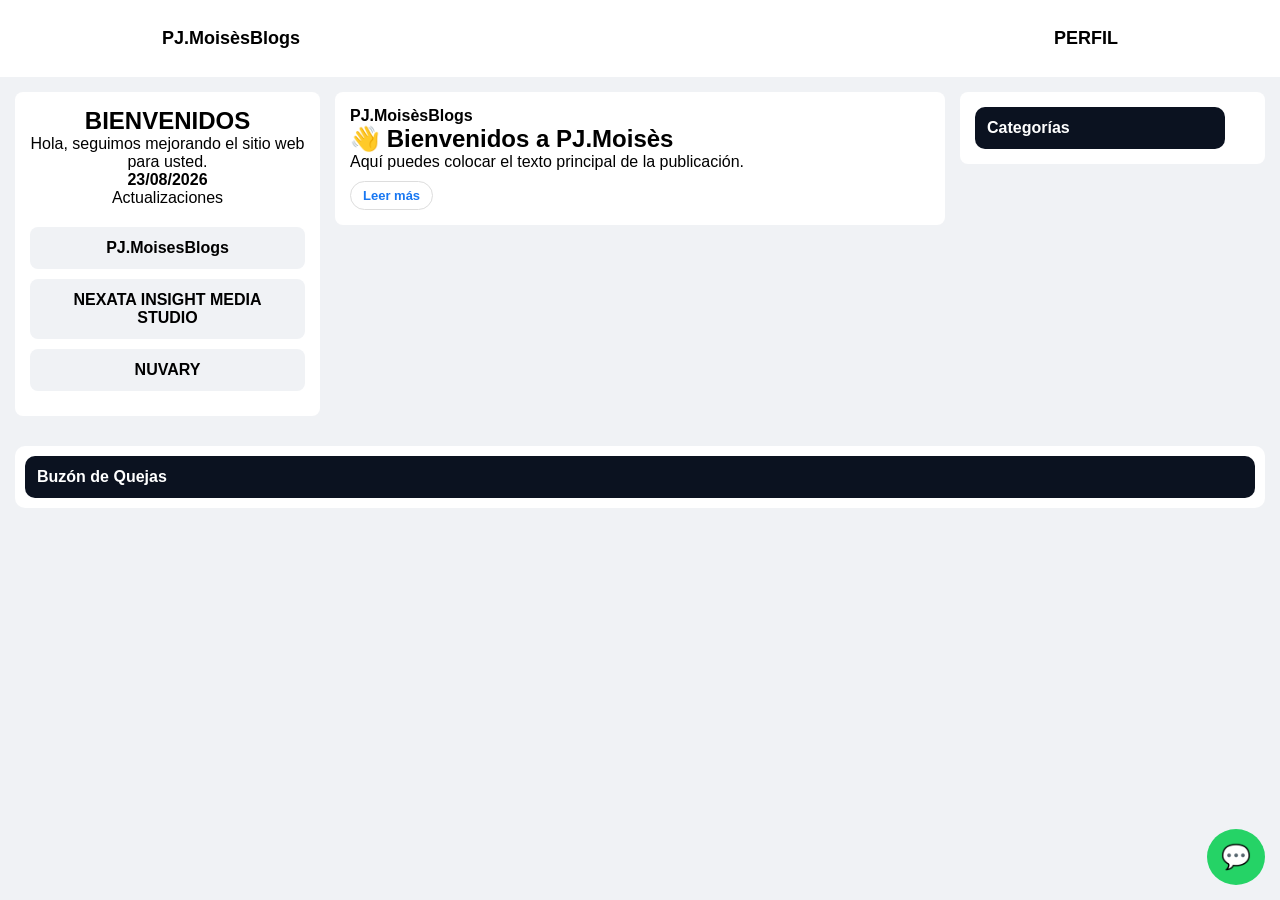
==== index.html @ 717eaeb0 "actualizacion" ====
<!DOCTYPE html>
<html lang="es">

<head>
    <meta charset="UTF-8">
    <meta name="viewport" content="width=device-width, initial-scale=1.0">

    <title>PJ.MoisèsBlogs</title>

    <link rel="stylesheet" href="style.css">
</head>

<body>

    <!-- ==================== -->
    <!-- HEADER -->
    <!-- ==================== -->

    <header class="header">

        <div class="logo">
            PJ.MoisèsBlogs
        </div>

        <nav class="menu">
            <a href="Perfil/perfil.html">PERFIL</a>
        </nav>

    </header>


    <!-- ==================== -->
    <!-- CONTENEDOR PRINCIPAL -->
    <!-- ==================== -->

    <main class="container">


        <!-- ==================== -->
        <!-- PERFIL -->
        <!-- ==================== -->

        <aside class="perfil">

            <h1>BIENVENIDOS</h1>

            <p>
                Hola, seguimos mejorando el sitio web para usted.
            </p>

            <p>
                <strong>23/08/2026</strong><br>
                Actualizaciones
            </p>

            <div class="menu-perfil">
                <Ul>
                 <li><a href="#">PJ.MoisesBlogs</a></li>
                 <li><a href="https://nuvary.github.io/NEXATA-INSIGHT-MEDIA-STUDIO/">NEXATA INSIGHT MEDIA STUDIO</a></li>
                 <li><a href="#">NUVARY</a></li>
                </Ul>
            </div>

        </aside>


        <!-- ==================== -->
        <!-- FEED -->
        <!-- ==================== -->

        <section class="feed">

            <!-- PUBLICACIÓN -->

            <div class="publicacion">

                <h4>PJ.MoisèsBlogs</h4>

                <h1>👋 Bienvenidos a PJ.Moisès</h1>

                <!-- TEXTO VISIBLE -->

                <p>
                    Aquí puedes colocar el texto principal de la publicación.
                </p>


                <!-- CONTENIDO OCULTO -->

                <div class="contenido-extra">

                    <p>
                        <strong>
                            Información de la publicación
                        </strong>
                    </p>

                    <p>
                        Aquí puedes escribir información adicional
                        sobre PJ.MoisèsBlogs.
                    </p>


                    <!-- PRIMERA LISTA -->

                    <ul>

                        <li>
                            Primer punto de información.
                        </li>

                        <li>
                            Segundo punto de información.
                        </li>

                        <li>
                            Tercer punto de información.
                        </li>

                    </ul>


                    <p>
                        <strong>
                            Más información
                        </strong>
                    </p>


                    <!-- SEGUNDA LISTA -->

                    <ul>

                        <li>
                            Información adicional.
                        </li>

                        <li>
                            Nuevos proyectos.
                        </li>

                        <li>
                            Próximas actualizaciones.
                        </li>

                        <li>
                            Más novedades próximamente.
                        </li>

                    </ul>


                    <p>
                        Gracias por visitar PJ.MoisèsBlogs.
                    </p>

                </div>


                <!-- BOTÓN LEER MÁS -->

                <button
                    class="boton-leer"
                    onclick="leerMas(this)">
                    Leer más
                </button>

            </div>

        </section>


        <!-- ==================== -->
        <!-- CATEGORÍAS -->
        <!-- ==================== -->

        <aside class="categorias">

            <details class="menu-categorias">

                <summary>
                    Categorías
                </summary>

                <a href="#">
                    Contenidos
                </a>

                <a href="Imágenes/Imágenes.html">
                   Imágenes
                </a>

            </details>

        </aside>

    </main>


    <!-- ==================== -->
    <!-- BUZÓN DE QUEJAS -->
    <!-- ==================== -->

    <details class="buzon-desplegable">

        <summary>
            Buzón de Quejas
        </summary>

        <form
            action="mailto:diamantesdmpj@gmail.com"
            method="post"
            enctype="text/plain">

            <textarea
                name="queja"
                placeholder="Escribe tu queja aquí..."
                required></textarea>

            <button type="submit">
                Enviar
            </button>

        </form>

    </details>


    <!-- ==================== -->
    <!-- BOTÓN WHATSAPP -->
    <!-- ==================== -->

    <a
        href="https://wa.me/639121088486?text=Hello%20I%20contact%20you%20from%20the%20website"
        class="whatsapp">
        💬
    </a>


    <!-- ==================== -->
    <!-- JAVASCRIPT -->
    <!-- ==================== -->

    <script>

        function leerMas(boton) {

            const contenido = boton.previousElementSibling;

            if (contenido.style.display === "block") {

                contenido.style.display = "none";
                boton.textContent = "Leer más";

            } else {

                contenido.style.display = "block";
                boton.textContent = "Leer menos";

            }

        }

    </script>

</body>

</html>
---- style.css ----
/* =========================
   RESET / GENERAL
========================= */

* {
  margin: 0;
  padding: 0;
  box-sizing: border-box;
  font-family: Arial, sans-serif;
}

body {
  background: #f0f2f5;
}


/* =========================
   HEADER
========================= */

.header {
  background: white;
  color: black;
  padding: 20px 150px;
  display: flex;
  justify-content: space-between;
  align-items: center;
}

.logo {
  font-size: 18px;
  font-weight: bold;
  padding: 8px 12px;
  border-radius: 50px;
  transition: 0.3s;
}

.logo:hover {
  background: #f0f2f5;
  box-shadow: 0 4px 12px rgba(0, 0, 0, 0.20);
}

.menu a {
  color: black;
  font-weight: bold;
  font-size: 18px;
  text-decoration: none;
  padding: 8px 12px;
  border-radius: 50px;
  transition: 0.3s;
}

.menu a:hover {
  background: #f0f2f5;
  box-shadow: 0 4px 12px rgba(0, 0, 0, 0.20);
}


/* =========================
   CONTENEDOR PRINCIPAL
========================= */

.container {
  display: grid;
  grid-template-columns: 1fr 2fr 1fr;
  gap: 15px;
  padding: 15px;
}


/* =========================
   PERFIL
========================= */

.perfil {
  background: white;
  padding: 15px;
  text-align: center;
  border-radius: 8px;
}

.perfil img {
  border-radius: 50%;
  margin-bottom: 10px;
}


/* =========================
   MENÚ DEL PERFIL
========================= */

.menu-perfil {
  margin-top: 20px;
}

.menu-perfil ul {
  list-style: none;
  padding: 0;
  margin: 0;
}

.menu-perfil li {
  margin-bottom: 10px;
}

.menu-perfil a {
  display: block;
  padding: 12px;
  background: #f0f2f5;
  color: black;
  text-decoration: none;
  border-radius: 8px;
  font-weight: bold;
  transition: 0.3s;
}

.menu-perfil a:hover {
  background: #e4e6eb;
  box-shadow: 0 3px 8px rgba(0, 0, 0, 0.15);
}


/* =========================
   FEED
========================= */

.feed {
  display: flex;
  flex-direction: column;
  gap: 15px;
}

.publicacion {
  background: white;
  padding: 15px;
  border-radius: 8px;
}

.publicacion img {
  width: 100%;
  border-radius: 6px;
  margin: 10px 0;
}

.publicacion ul {
  padding-left: 20px;
}


/* =========================
   CONTENIDO EXTRA
========================= */

.contenido-extra {
  display: none;
}

.boton-leer {
  margin-top: 10px;
  border-radius: 15px;
  background: white;
  font-weight: bold;
  cursor: pointer;
  color: #1877f2;
  font-size: 13px;
  padding: 6px 12px;
  border: 1px solid #ddd;
  transition: 0.3s;
}

.boton-leer:hover {
  background: #f0f2f5;
  box-shadow: 0 2px 7px rgba(0, 0, 0, 0.12);
}


/* =========================
   ACCIONES
========================= */

.acciones {
  display: flex;
  justify-content: space-between;
  margin-top: 10px;
}

.acciones button {
  border: none;
  background: #e4e6eb;
  padding: 6px 10px;
  border-radius: 5px;
  cursor: pointer;
  font-size: 13px;
}


/* =========================
   CATEGORÍAS
========================= */

.categorias {
  background: white;
  padding: 15px;
  border-radius: 8px;
  height: fit-content;
}

.menu-categorias {
  width: 100%;
  max-width: 250px;
}

.menu-categorias summary {
  list-style: none;
  cursor: pointer;
  padding: 12px;
  background: #0b1220;
  color: white;
  border-radius: 10px;
  font-weight: bold;
}

.menu-categorias summary::-webkit-details-marker {
  display: none;
}

.menu-categorias summary::marker {
  display: none;
}

.menu-categorias a {
  display: block;
  padding: 10px;
  color: black;
  text-decoration: none;
  background: white;
  border-bottom: 1px solid #eee;
}

.menu-categorias a:last-child {
  border-bottom: none;
}


/* =========================
   MEDIA
========================= */

.media {
  display: flex;
  gap: 10px;
  padding: 15px;
}

.media div {
  background: white;
  padding: 15px;
  border-radius: 8px;
  flex: 1;
  text-align: center;
}


/* =========================
   BUZÓN
========================= */

.buzon {
  background: white;
  padding: 20px;
  margin: 15px;
  border-radius: 8px;
}

.buzon textarea {
  width: 100%;
  height: 80px;
  margin: 10px 0;
}

.buzon button {
  padding: 8px 15px;
  border: none;
  background: #1877f2;
  color: white;
  border-radius: 5px;
  cursor: pointer;
}


/* =========================
   BUZÓN DESPLEGABLE
========================= */

.buzon-desplegable {
  background: white;
  border-radius: 10px;
  padding: 10px;
  margin: 15px;
}

.buzon-desplegable summary {
  cursor: pointer;
  list-style: none;
  background: #0b1220;
  color: white;
  padding: 12px;
  border-radius: 10px;
  font-weight: bold;
  user-select: none;
}

.buzon-desplegable summary:hover {
  opacity: 0.9;
}

.buzon-desplegable summary::-webkit-details-marker {
  display: none;
}

.buzon-desplegable summary::marker {
  display: none;
}

.buzon-desplegable form {
  margin-top: 12px;
}

.buzon-desplegable textarea {
  width: 100%;
  min-height: 120px;
  padding: 10px;
  border: 1px solid #ccc;
  border-radius: 8px;
  resize: vertical;
}

.buzon-desplegable button {
  margin-top: 10px;
  background: #1877f2;
  color: white;
  border: none;
  padding: 10px 15px;
  border-radius: 8px;
  cursor: pointer;
}

.buzon-desplegable button:hover {
  opacity: 0.9;
}


/* =========================
   WHATSAPP
========================= */

.whatsapp {
  position: fixed;
  bottom: 15px;
  right: 15px;
  background: #25d366;
  color: white;
  font-size: 24px;
  padding: 14px;
  border-radius: 50%;
  text-decoration: none;
  z-index: 100;
}


/* =========================
   RESPONSIVE MÓVIL
========================= */

@media (max-width: 768px) {

  .container {
    grid-template-columns: 1fr;
  }

  .perfil {
    order: 1;
  }

  .feed {
    order: 2;
  }

  .categorias {
    order: 3;
  }

  .media {
    flex-direction: column;
  }

  .acciones button {
    flex: 1;
    margin: 0 3px;
    font-size: 12px;
  }

}
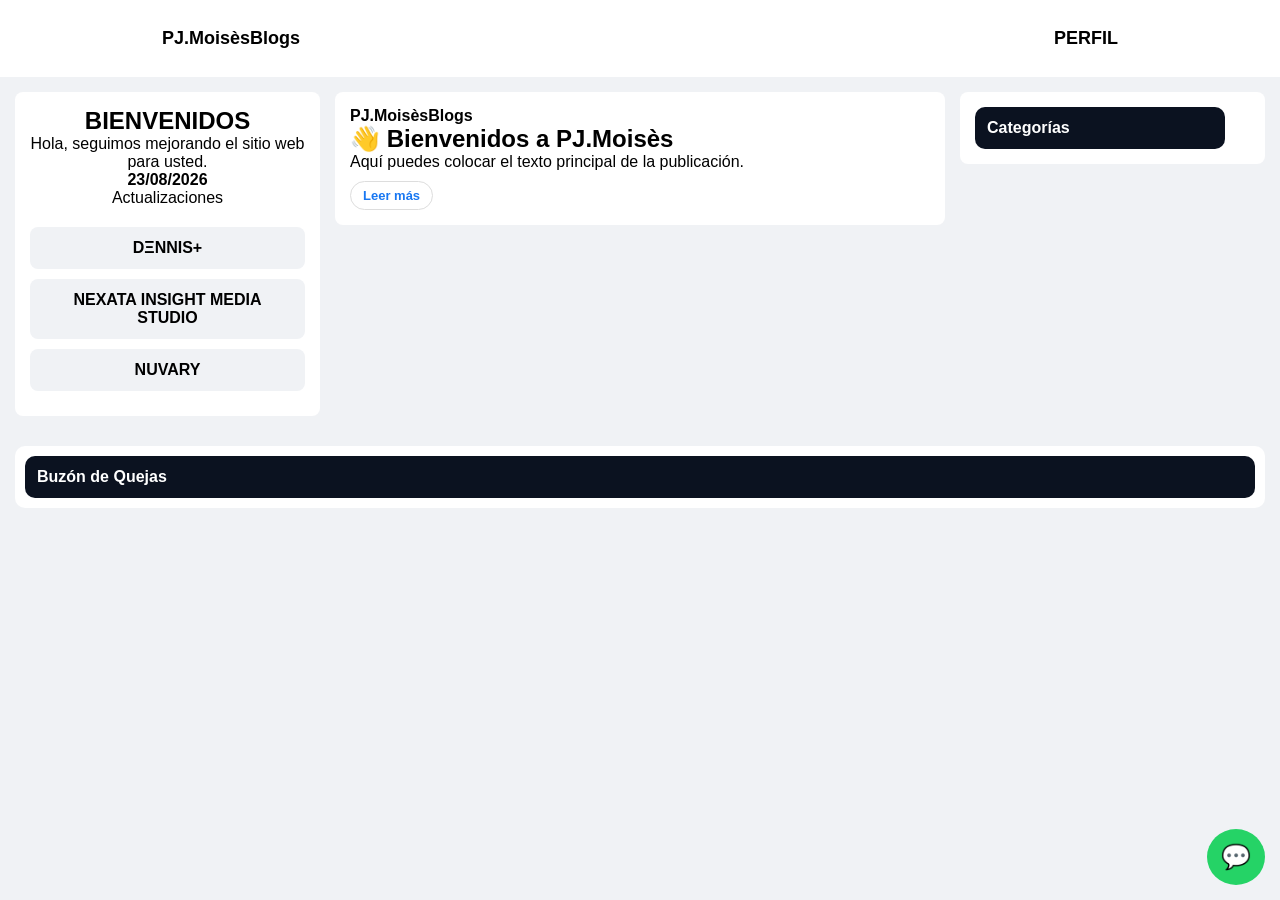
==== commit c4490bc8: "acualizacion" ====
--- a/index.html
+++ b/index.html
@@ -55,7 +55,7 @@
 
             <div class="menu-perfil">
                 <Ul>
-                 <li><a href="#">PJ.MoisesBlogs</a></li>
+                 <li><a href="https://nuvary.github.io/DENNIS/">DΞNNIS+</a></li>
                  <li><a href="https://nuvary.github.io/NEXATA-INSIGHT-MEDIA-STUDIO/">NEXATA INSIGHT MEDIA STUDIO</a></li>
                  <li><a href="#">NUVARY</a></li>
                 </Ul>
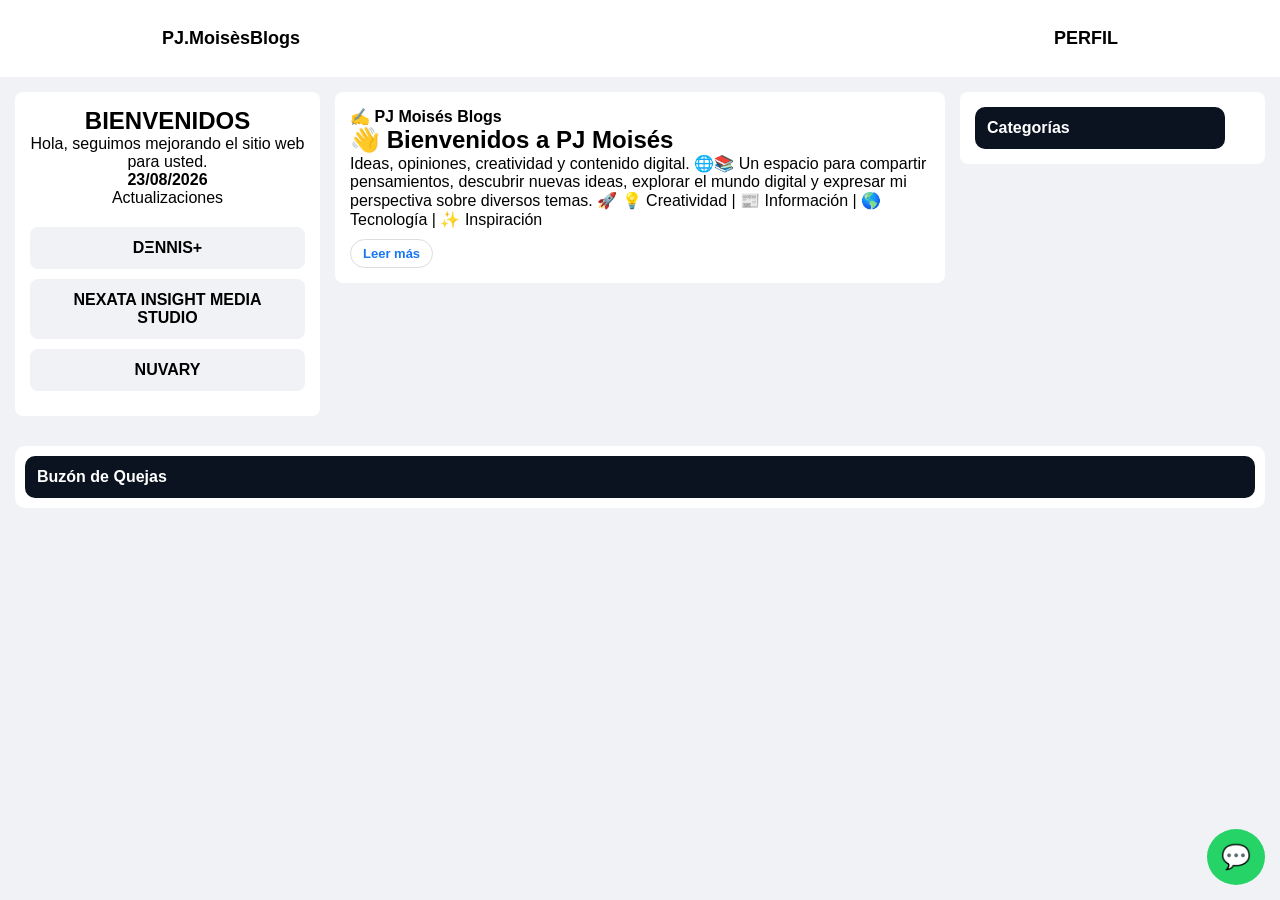
==== commit b2291392: "Actualizacion" ====
--- a/index.html
+++ b/index.html
@@ -57,7 +57,7 @@
                 <Ul>
                  <li><a href="https://nuvary.github.io/DENNIS/">DΞNNIS+</a></li>
                  <li><a href="https://nuvary.github.io/NEXATA-INSIGHT-MEDIA-STUDIO/">NEXATA INSIGHT MEDIA STUDIO</a></li>
-                 <li><a href="#">NUVARY</a></li>
+                 <li><a href="https://nuvary.github.io/NUVARY-ECOSYSTEM-v3.1/">NUVARY</a></li>
                 </Ul>
             </div>
 
@@ -74,14 +74,17 @@
 
             <div class="publicacion">
 
-                <h4>PJ.MoisèsBlogs</h4>
-
-                <h1>👋 Bienvenidos a PJ.Moisès</h1>
+                <h4>✍️ PJ Moisés Blogs</h4>
+
+                <h1>👋 Bienvenidos a PJ Moisés</h1>
 
                 <!-- TEXTO VISIBLE -->
 
                 <p>
-                    Aquí puedes colocar el texto principal de la publicación.
+                    Ideas, opiniones, creatividad y contenido digital. 🌐📚
+                    Un espacio para compartir pensamientos, descubrir nuevas ideas, 
+                    explorar el mundo digital y expresar mi perspectiva sobre diversos temas. 🚀
+                    💡 Creatividad | 📰 Información | 🌎 Tecnología | ✨ Inspiración
                 </p>
 
 
@@ -90,68 +93,19 @@
                 <div class="contenido-extra">
 
                     <p>
-                        <strong>
-                            Información de la publicación
-                        </strong>
-                    </p>
-
-                    <p>
-                        Aquí puedes escribir información adicional
-                        sobre PJ.MoisèsBlogs.
-                    </p>
-
-
-                    <!-- PRIMERA LISTA -->
-
-                    <ul>
-
-                        <li>
-                            Primer punto de información.
-                        </li>
-
-                        <li>
-                            Segundo punto de información.
-                        </li>
-
-                        <li>
-                            Tercer punto de información.
-                        </li>
-
-                    </ul>
-
-
-                    <p>
-                        <strong>
-                            Más información
-                        </strong>
-                    </p>
-
-
-                    <!-- SEGUNDA LISTA -->
-
-                    <ul>
-
-                        <li>
-                            Información adicional.
-                        </li>
-
-                        <li>
-                            Nuevos proyectos.
-                        </li>
-
-                        <li>
-                            Próximas actualizaciones.
-                        </li>
-
-                        <li>
-                            Más novedades próximamente.
-                        </li>
-
-                    </ul>
-
-
-                    <p>
-                        Gracias por visitar PJ.MoisèsBlogs.
+                        PJ Moisés Blogs es un espacio digital personal dedicado a compartir ideas, 
+                        opiniones, conocimientos y contenidos de interés general. Su propósito es 
+                        explorar diferentes temas relacionados con la tecnología, la innovación, 
+                        la creatividad, la cultura y el mundo digital, ofreciendo una perspectiva 
+                        propia sobre los acontecimientos y tendencias que forman parte de nuestro entorno.
+                        Este proyecto nace como una iniciativa para expresar ideas, fomentar la curiosidad 
+                        y descubrir nuevas formas de comprender la información. A través de contenidos digitales, 
+                        busca conectar el pensamiento, la creatividad y el conocimiento, promoviendo el aprendizaje 
+                        continuo y el intercambio de perspectivas.
+                        Más que un blog, PJ Moisés Blogs representa un espacio de expresión personal, 
+                        donde las ideas se transforman en contenido y cada tema ofrece una oportunidad
+                         para aprender, reflexionar y descubrir algo nuevo.
+                        Ideas que inspiran, opiniones que expresan y contenido que conecta.
                     </p>
 
                 </div>
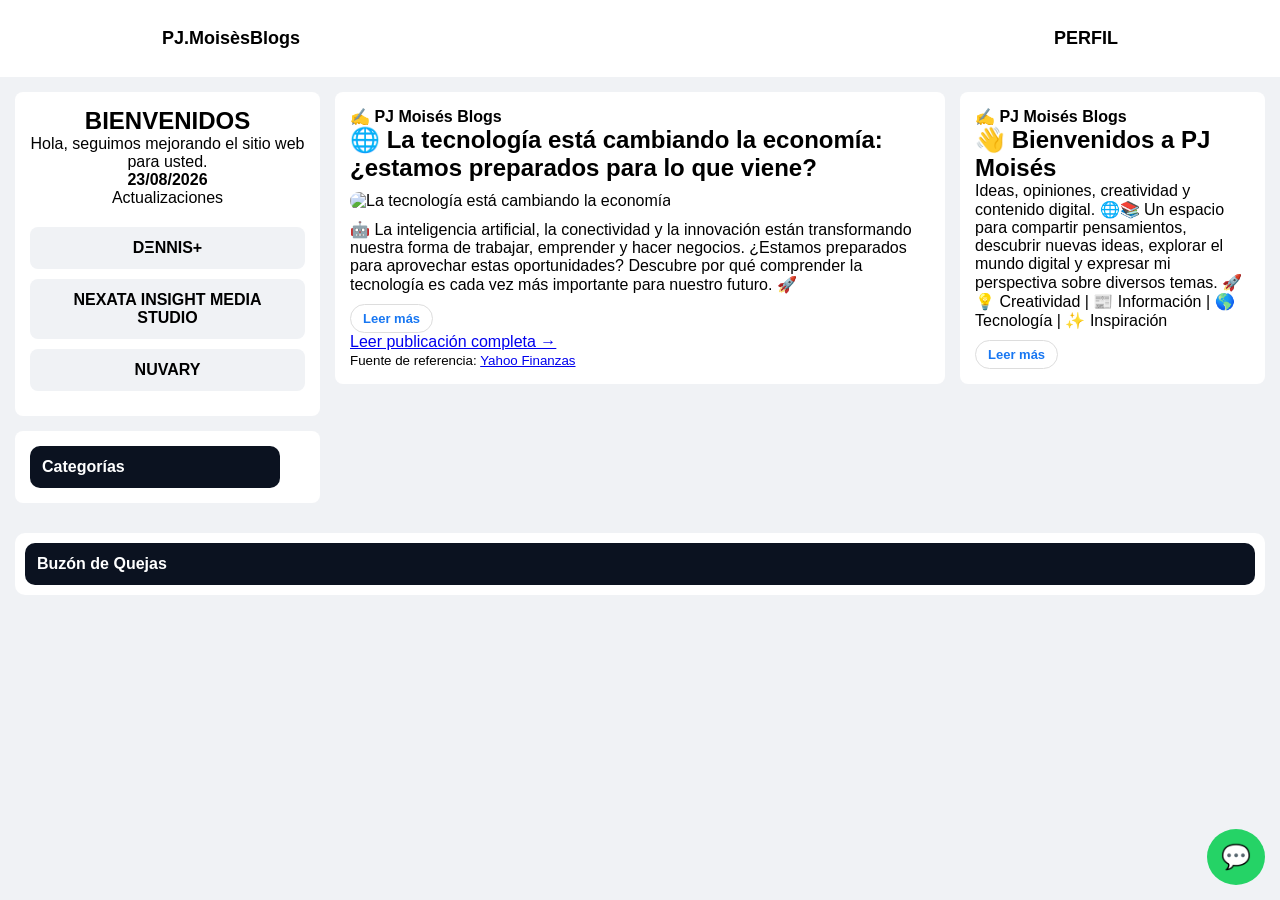
==== commit 5799fc32: "Nueva publicacion" ====
--- a/index.html
+++ b/index.html
@@ -67,6 +67,140 @@
         <!-- ==================== -->
         <!-- FEED -->
         <!-- ==================== -->
+
+<section class="feed">
+
+    <!-- PUBLICACIÓN -->
+
+    <div class="publicacion">
+
+        <h4>✍️ PJ Moisés Blogs</h4>
+
+        <h1>🌐 La tecnología está cambiando la economía: ¿estamos preparados para lo que viene?</h1>
+
+        <!-- ==================== -->
+        <!-- IMAGEN DE IMGUR -->
+        <!-- ==================== -->
+
+        <div class="imagen-publicacion">
+
+            <img
+                src="https://i.imgur.com/NkdpfZr.jpeg"
+                alt="La tecnología está cambiando la economía"
+                style="width:100%; height:auto; border-radius:12px;"
+            >
+
+        </div>
+
+        <!-- ==================== -->
+        <!-- TEXTO VISIBLE -->
+        <!-- ==================== -->
+
+        <p>
+            🤖 La inteligencia artificial, la conectividad y la innovación
+            están transformando nuestra forma de trabajar, emprender y hacer
+            negocios. ¿Estamos preparados para aprovechar estas oportunidades?
+            Descubre por qué comprender la tecnología es cada vez más
+            importante para nuestro futuro. 🚀
+        </p>
+
+        <!-- ==================== -->
+        <!-- CONTENIDO OCULTO -->
+        <!-- ==================== -->
+
+        <div class="contenido-extra">
+
+            <p>
+                La tecnología avanza a un ritmo que hace algunos años parecía
+                difícil de imaginar. Hoy, herramientas como la inteligencia
+                artificial, los servicios en la nube y las nuevas soluciones
+                digitales están cambiando la economía y nuestra vida cotidiana.
+
+                Desde mi perspectiva, esta transformación no consiste
+                solamente en utilizar herramientas modernas, sino en aprender
+                a aprovecharlas para desarrollar nuevas habilidades,
+                resolver problemas y encontrar oportunidades.
+
+                La inteligencia artificial permite automatizar tareas,
+                analizar información y facilitar procesos. La conectividad
+                y los servicios en la nube abren nuevas posibilidades para
+                trabajar, colaborar y desarrollar proyectos digitales.
+
+                Sin embargo, estos avances también traen responsabilidades.
+                La protección de nuestros datos, la seguridad de las cuentas
+                y el uso responsable de la información son aspectos que
+                debemos tomar en serio.
+
+                Para los emprendedores, la transformación digital representa
+                una oportunidad para investigar mercados, promocionar
+                productos, mejorar servicios y llegar a nuevos clientes.
+                Pero la tecnología por sí sola no garantiza el éxito:
+                también hacen falta planificación, constancia y buenas
+                decisiones.
+
+                Considero que el verdadero reto está en mantenernos
+                informados, aprender continuamente y comprender qué
+                herramientas pueden aportar valor a nuestros objetivos.
+
+                No se trata de adoptar cada novedad porque está de moda,
+                sino de entenderla y utilizarla de manera inteligente.
+
+                Desde PJ Moisés Blogs, comparto esta reflexión sobre
+                cómo la innovación está transformando nuestro entorno
+                y por qué prepararnos para estos cambios puede marcar
+                una diferencia en nuestras oportunidades.
+
+                💡 La innovación no consiste solamente en utilizar
+                nuevas tecnologías, sino en aprender a convertirlas
+                en oportunidades.
+            </p>
+
+        </div>
+
+        <!-- ==================== -->
+        <!-- BOTÓN LEER MÁS -->
+        <!-- ==================== -->
+
+        <button
+            class="boton-leer"
+            onclick="leerMas(this)">
+            Leer más
+        </button>
+
+        <!-- ==================== -->
+        <!-- ENLACE AL ARTÍCULO -->
+        <!-- ==================== -->
+
+        <div class="enlace-publicacion">
+
+            <a
+                href="https://pjmoisesblogs.blogspot.com/2026/10/la-tecnologia-esta-cambiando-la.html"
+                target="_blank"
+                rel="noopener noreferrer">
+                Leer publicación completa →
+            </a>
+
+        </div>
+
+        <!-- ==================== -->
+        <!-- FUENTE -->
+        <!-- ==================== -->
+
+        <p class="fuente-publicacion">
+            <small>
+                Fuente de referencia:
+                <a
+                    href="https://es.finance.yahoo.com/noticias/tendencias-tecnol%C3%B3gicas-redefinen-econom%C3%ADa-050000138.html"
+                    target="_blank"
+                    rel="noopener noreferrer">
+                    Yahoo Finanzas
+                </a>
+            </small>
+        </p>
+
+    </div>
+
+</section>
 
         <section class="feed">
 
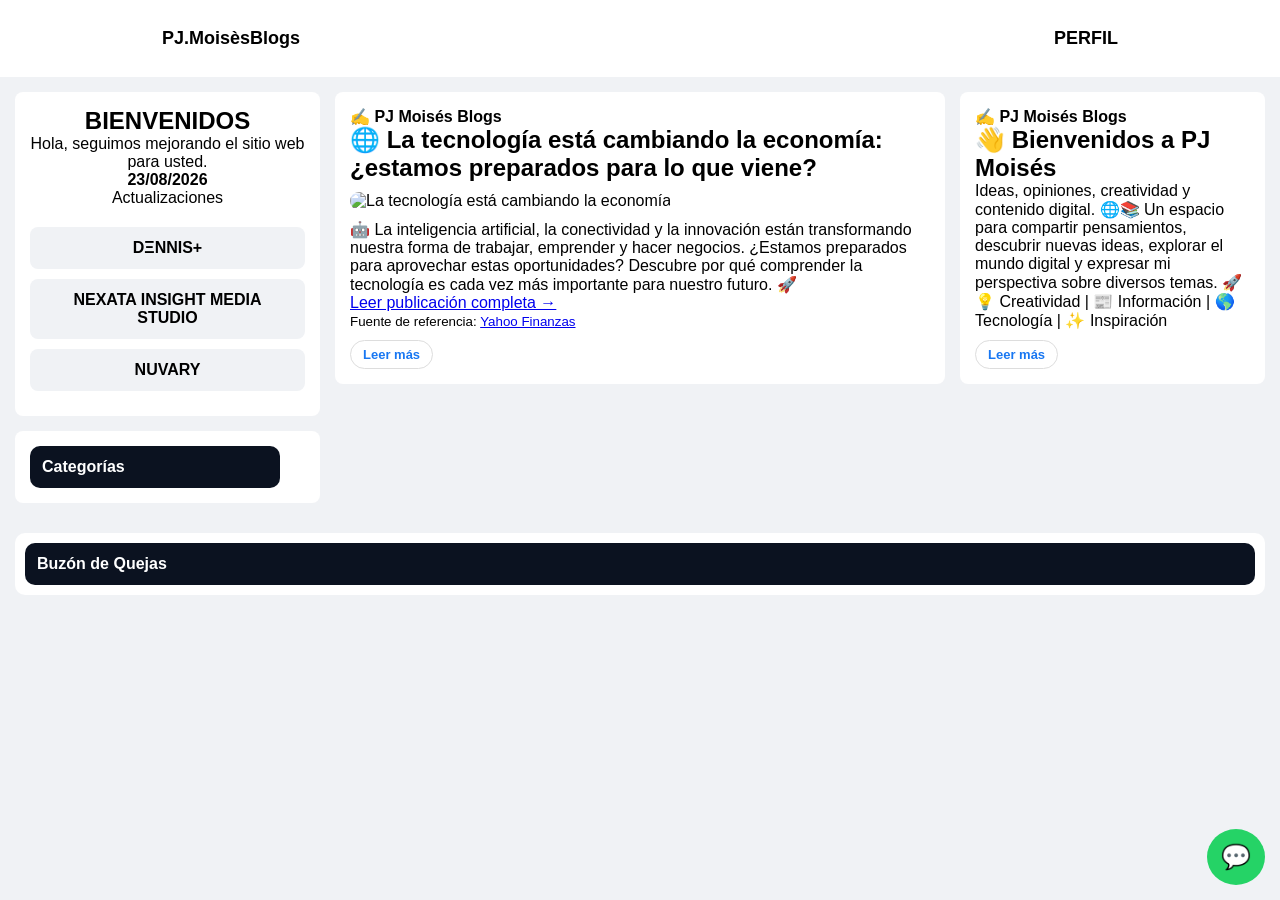
==== commit b560fe72: "actualizar" ====
--- a/index.html
+++ b/index.html
@@ -156,20 +156,6 @@
             </p>
 
         </div>
-
-        <!-- ==================== -->
-        <!-- BOTÓN LEER MÁS -->
-        <!-- ==================== -->
-
-        <button
-            class="boton-leer"
-            onclick="leerMas(this)">
-            Leer más
-        </button>
-
-        <!-- ==================== -->
-        <!-- ENLACE AL ARTÍCULO -->
-        <!-- ==================== -->
 
         <div class="enlace-publicacion">
 
@@ -197,6 +183,16 @@
                 </a>
             </small>
         </p>
+
+        <!-- ==================== -->
+        <!-- BOTÓN LEER MÁS -->
+        <!-- ==================== -->
+
+        <button
+            class="boton-leer"
+            onclick="leerMas(this)">
+            Leer más
+        </button>
 
     </div>
 
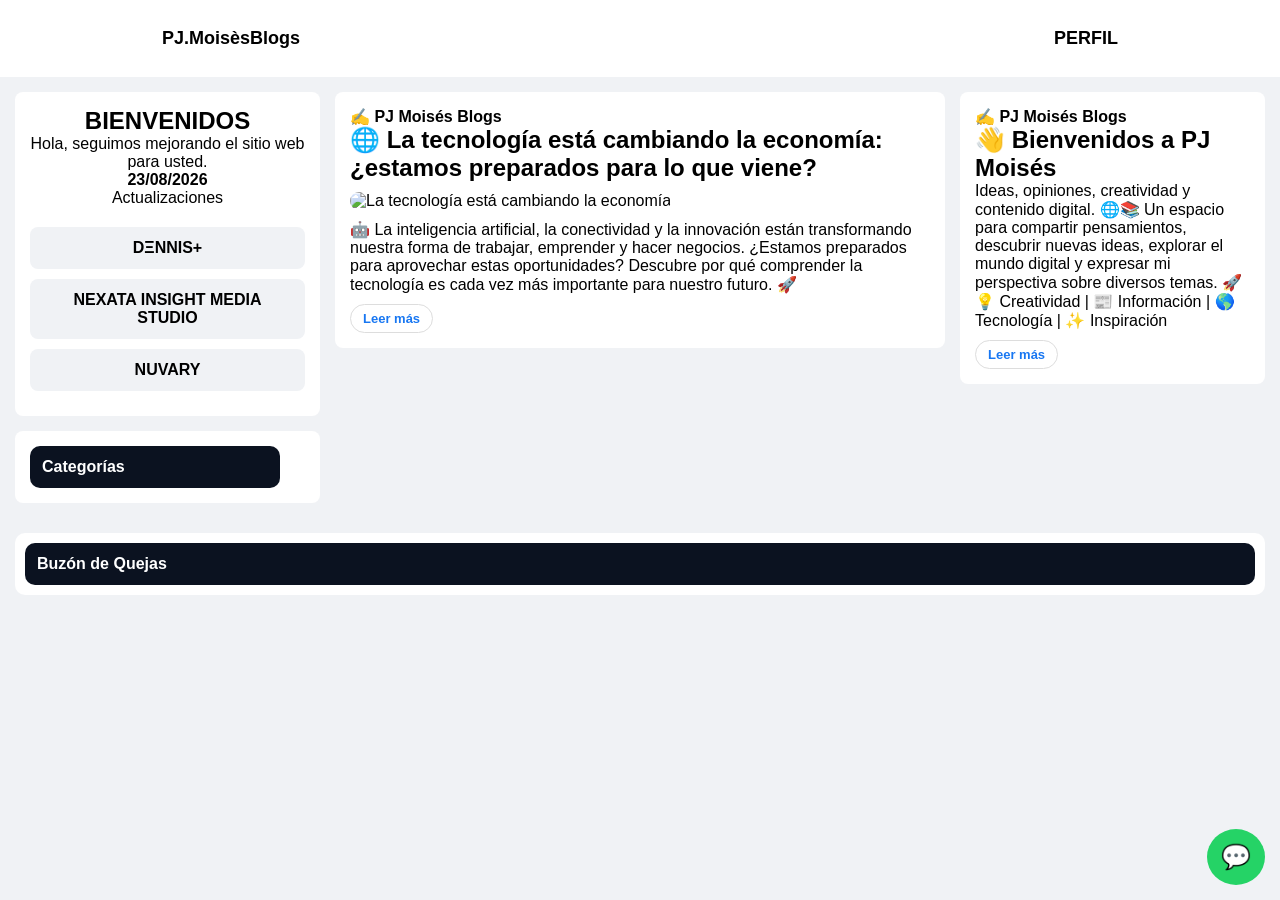
==== commit 79fea536: "actualizar" ====
--- a/index.html
+++ b/index.html
@@ -155,9 +155,7 @@
                 en oportunidades.
             </p>
 
-        </div>
-
-        <div class="enlace-publicacion">
+            <br>
 
             <a
                 href="https://pjmoisesblogs.blogspot.com/2026/10/la-tecnologia-esta-cambiando-la.html"
@@ -166,13 +164,9 @@
                 Leer publicación completa →
             </a>
 
-        </div>
-
-        <!-- ==================== -->
-        <!-- FUENTE -->
-        <!-- ==================== -->
-
-        <p class="fuente-publicacion">
+            <br>
+
+            <p class="fuente-publicacion">
             <small>
                 Fuente de referencia:
                 <a
@@ -183,6 +177,8 @@
                 </a>
             </small>
         </p>
+
+        </div>
 
         <!-- ==================== -->
         <!-- BOTÓN LEER MÁS -->
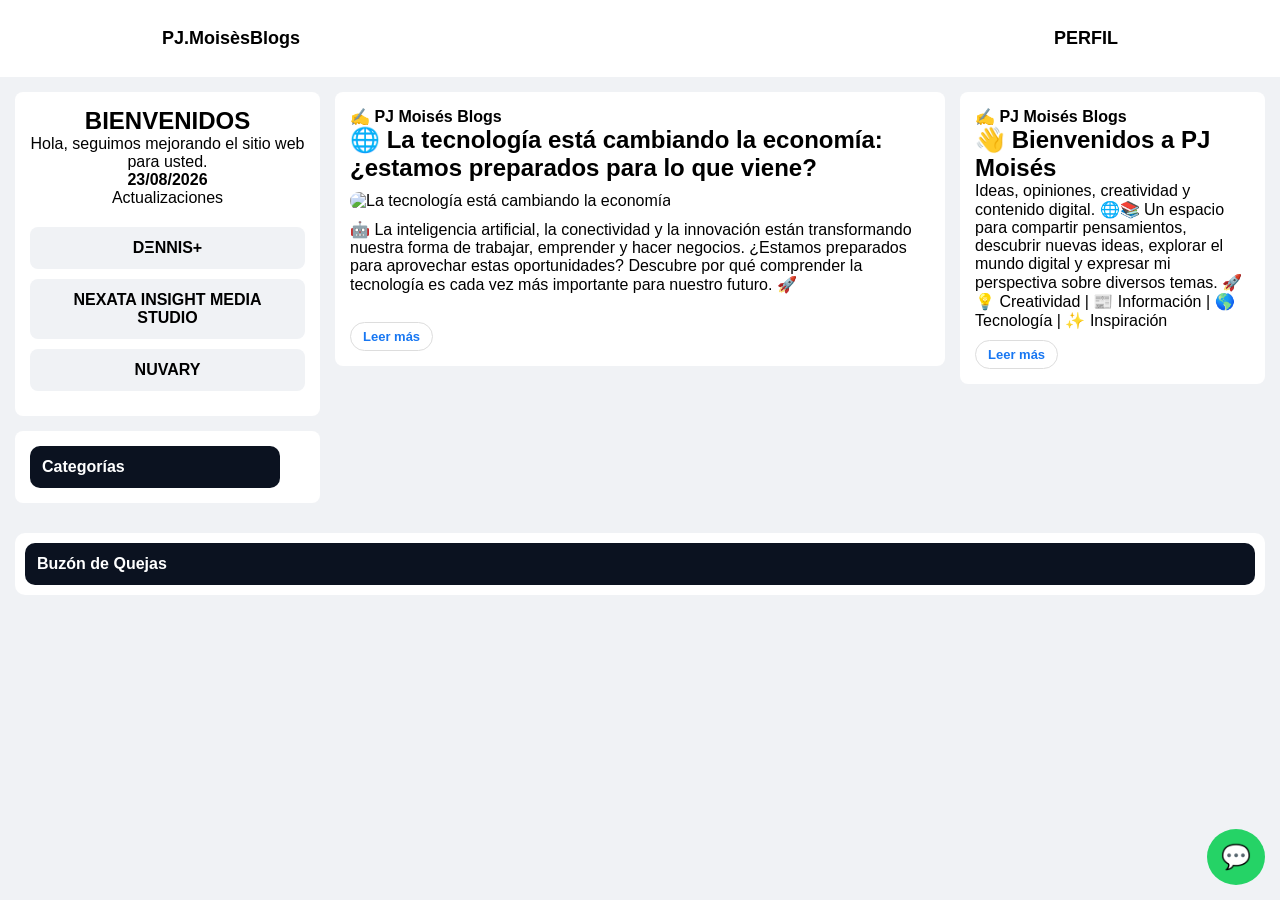
==== commit 73c02c90: "actualizacion" ====
--- a/index.html
+++ b/index.html
@@ -102,7 +102,7 @@
             negocios. ¿Estamos preparados para aprovechar estas oportunidades?
             Descubre por qué comprender la tecnología es cada vez más
             importante para nuestro futuro. 🚀
-        </p>
+        </p><br>
 
         <!-- ==================== -->
         <!-- CONTENIDO OCULTO -->
@@ -114,45 +114,45 @@
                 La tecnología avanza a un ritmo que hace algunos años parecía
                 difícil de imaginar. Hoy, herramientas como la inteligencia
                 artificial, los servicios en la nube y las nuevas soluciones
-                digitales están cambiando la economía y nuestra vida cotidiana.
+                digitales están cambiando la economía y nuestra vida cotidiana. <br>
 
                 Desde mi perspectiva, esta transformación no consiste
                 solamente en utilizar herramientas modernas, sino en aprender
                 a aprovecharlas para desarrollar nuevas habilidades,
-                resolver problemas y encontrar oportunidades.
+                resolver problemas y encontrar oportunidades. <br>
 
                 La inteligencia artificial permite automatizar tareas,
                 analizar información y facilitar procesos. La conectividad
                 y los servicios en la nube abren nuevas posibilidades para
-                trabajar, colaborar y desarrollar proyectos digitales.
+                trabajar, colaborar y desarrollar proyectos digitales. <br>
 
                 Sin embargo, estos avances también traen responsabilidades.
                 La protección de nuestros datos, la seguridad de las cuentas
                 y el uso responsable de la información son aspectos que
-                debemos tomar en serio.
+                debemos tomar en serio. <br>
 
                 Para los emprendedores, la transformación digital representa
                 una oportunidad para investigar mercados, promocionar
                 productos, mejorar servicios y llegar a nuevos clientes.
                 Pero la tecnología por sí sola no garantiza el éxito:
                 también hacen falta planificación, constancia y buenas
-                decisiones.
+                decisiones. <br>
 
                 Considero que el verdadero reto está en mantenernos
                 informados, aprender continuamente y comprender qué
-                herramientas pueden aportar valor a nuestros objetivos.
+                herramientas pueden aportar valor a nuestros objetivos. <br>
 
                 No se trata de adoptar cada novedad porque está de moda,
-                sino de entenderla y utilizarla de manera inteligente.
+                sino de entenderla y utilizarla de manera inteligente. <br>
 
                 Desde PJ Moisés Blogs, comparto esta reflexión sobre
                 cómo la innovación está transformando nuestro entorno
                 y por qué prepararnos para estos cambios puede marcar
-                una diferencia en nuestras oportunidades.
+                una diferencia en nuestras oportunidades. <br>
 
                 💡 La innovación no consiste solamente en utilizar
                 nuevas tecnologías, sino en aprender a convertirlas
-                en oportunidades.
+                en oportunidades. <br>
             </p>
 
             <br>
@@ -164,7 +164,7 @@
                 Leer publicación completa →
             </a>
 
-            <br>
+            <br><br>
 
             <p class="fuente-publicacion">
             <small>
